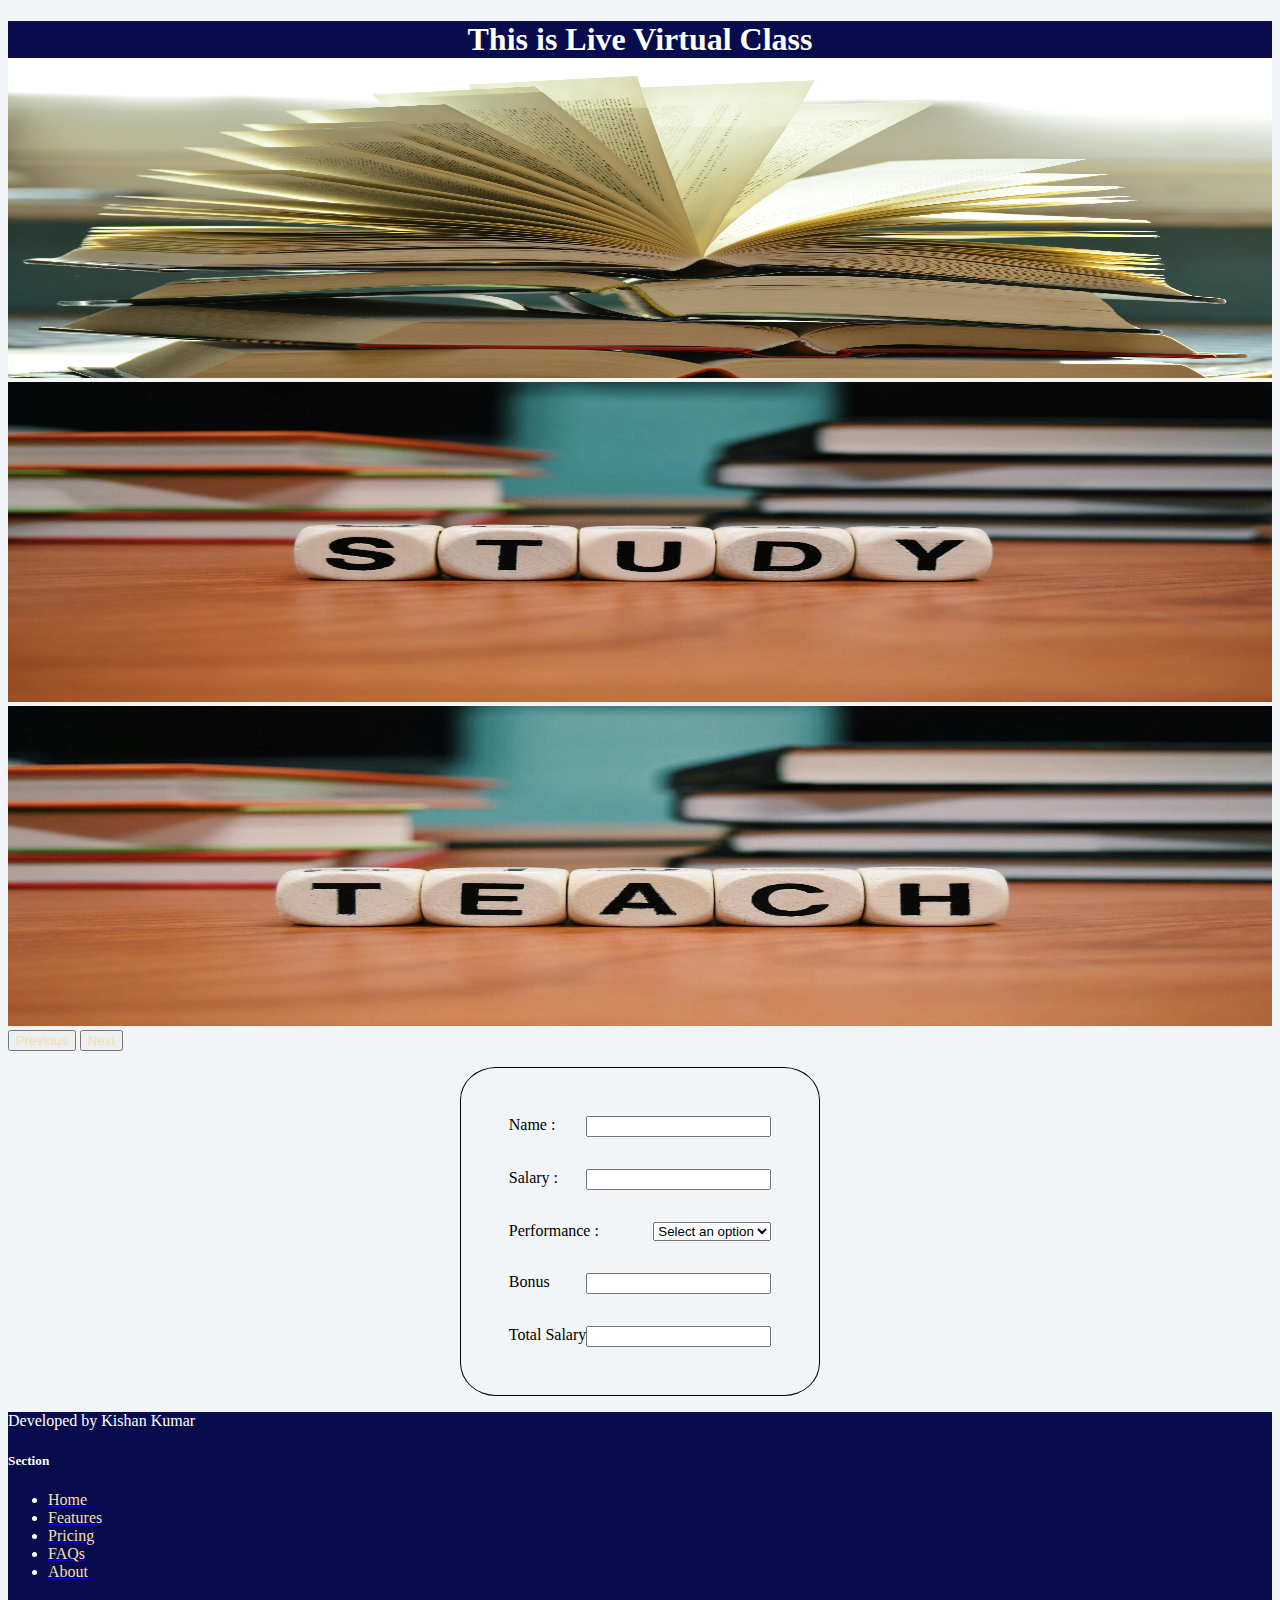
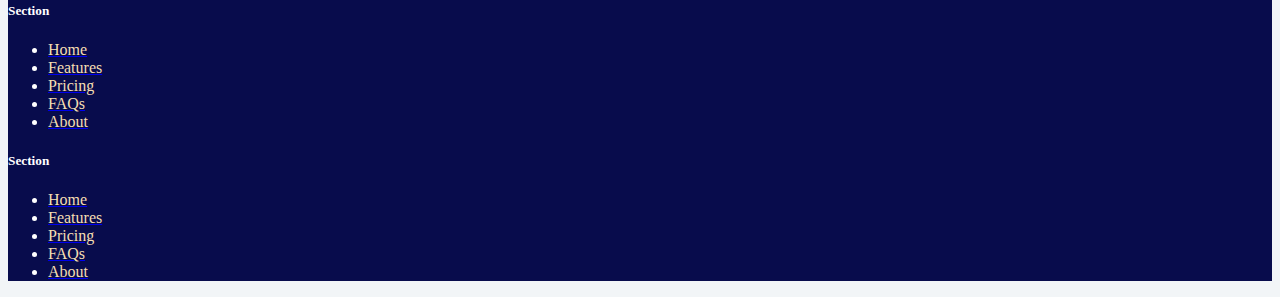
==== emp.html @ 2ea78d63 "My first commit" ====
<!DOCTYPE html>
<html lang="en">
<head>
    <meta charset="UTF-8">
    <meta name="viewport" content="width=device-width, initial-scale=1.0">
    <title>LVC</title>
    <link href="https://cdn.jsdelivr.net/npm/bootstrap@5.2.3/dist/css/bootstrap.min.css" rel="stylesheet" integrity="sha384-rbsA2VBKQhggwzxH7pPCaAqO46MgnOM80zW1RWuH61DGLwZJEdK2Kadq2F9CUG65" crossorigin="anonymous">
    <script src="https://cdn.jsdelivr.net/npm/bootstrap@5.2.3/dist/js/bootstrap.bundle.min.js" integrity="sha384-kenU1KFdBIe4zVF0s0G1M5b4hcpxyD9F7jL+jjXkk+Q2h455rYXK/7HAuoJl+0I4" crossorigin="anonymous"></script>
    <link rel="stylesheet" href="css/style.css">
    <style>
        
    </style>
    <script src="./js/valid1.js"></script>
</head>
<body>
    <h1>
        This is Live Virtual Class
    </h1>
    <header>
        <div id="carouselExampleControls" class="carousel slide" data-bs-ride="carousel">
            <div class="carousel-inner">
              <div class="carousel-item active">
                <img src="images/pexels-pixabay-159866.jpg" class="d-block w-100" alt="...">
              </div>
              <div class="carousel-item">
                <img src="images/pexels-pixabay-301920.jpg" class="d-block w-100" alt="...">
              </div>
              <div class="carousel-item">
                <img src="images/pexels-pixabay-301926.jpg" class="d-block w-100" alt="...">
              </div>
            </div>
            <button class="carousel-control-prev" type="button" data-bs-target="#carouselExampleControls" data-bs-slide="prev">
              <span class="carousel-control-prev-icon" aria-hidden="true"></span>
              <span class="visually-hidden">Previous</span>
            </button>
            <button class="carousel-control-next" type="button" data-bs-target="#carouselExampleControls" data-bs-slide="next">
              <span class="carousel-control-next-icon" aria-hidden="true"></span>
              <span class="visually-hidden">Next</span>
            </button>
          </div>
    </header>
    
    <section class="registration">
        <form action="" class="form" name ="Employee">
            <div class="f">
                <label for="name">
                    Name : 
                </label>
                <input type="text" name="Name" id="Name">
            </div>
            <div class="f">
                <label for="Sal">Salary :</label>
                <input type="text" name="Sal" id="Sal">
            </div>
            <div class="f">
                <label for="course">Performance :</label>
                <select name="Performance" id="Performance" onchange="calcSal()">
                    <option value="" disabled selected>
                        Select an option
                    </option>
                    <option value=0.3>
                        A
                    </option>
                    <option value=0.1>
                        B
                    </option>
                    <option value=0>
                        C
                    </option>
                </select>
            </div>
            <div class="f">
                <label for="Bonus">Bonus</label>
                <input type="text" id="Bonus" name="Bonus">
            </div>
            <div class="f">
                <label for="TotalSal">Total Salary</label>
                <input type="text" id="TotalSal" name="TotalSal">
            </div>
            <!-- <input type="submit" onclick="jfun1()"> -->
        </form>
      </section>

    <footer class="row row-cols-1 row-cols-sm-2 row-cols-md-5 py-5 my-5 border-top">
      <div class="col mb-3">
        <!-- <a href="/" class="d-flex align-items-center mb-3 link-dark text-decoration-none">
          <svg class="bi me-2" width="40" height="32"><use xlink:href="#bootstrap"/></svg>
        </a> -->
        <p class="text-muted">Developed by Kishan Kumar</p>
      </div>
  
      <div class="col mb-3">
  
      </div>
  
      <div class="col mb-3">
        <h5>Section</h5>
        <ul class="nav flex-column">
          <li class="nav-item mb-2"><a href="#" class="nav-link p-0 text-muted"><span>Home</span></a></li>
          <li class="nav-item mb-2"><a href="#" class="nav-link p-0 text-muted"><span>Features</span></a></li>
          <li class="nav-item mb-2"><a href="#" class="nav-link p-0 text-muted"><span>Pricing</span></a></li>
          <li class="nav-item mb-2"><a href="#" class="nav-link p-0 text-muted"><span>FAQs</span></a></li>
          <li class="nav-item mb-2"><a href="#" class="nav-link p-0 text-muted"><span>About</span></a></li>
        </ul>
      </div>
  
      <div class="col mb-3">
        <h5>Section</h5>
        <ul class="nav flex-column">
          <li class="nav-item mb-2"><a href="#" class="nav-link p-0 text-muted"><span>Home</span></a></li>
          <li class="nav-item mb-2"><a href="#" class="nav-link p-0 text-muted"><span>Features</span></a></li>
          <li class="nav-item mb-2"><a href="#" class="nav-link p-0 text-muted"><span>Pricing</span></a></li>
          <li class="nav-item mb-2"><a href="#" class="nav-link p-0 text-muted"><span>FAQs</span></a></li>
          <li class="nav-item mb-2"><a href="#" class="nav-link p-0 text-muted"><span>About</span></a></li>
        </ul>
      </div>
  
      <div class="col mb-3">
        <h5>Section</h5>
        <ul class="nav flex-column" >
          <li  class="nav-item mb-2"><a href="#" class="nav-link p-0 text-muted"><span>Home</span></a></li>
          <li class="nav-item mb-2"><a href="#" class="nav-link p-0 text-muted"><span>Features</span></a></li>
          <li class="nav-item mb-2"><a href="#" class="nav-link p-0 text-muted"><span>Pricing</span></a></li>
          <li class="nav-item mb-2"><a href="#" class="nav-link p-0 text-muted"><span>FAQs</span></a></li>
          <li class="nav-item mb-2"><a href="#" class="nav-link p-0 text-muted"><span>About</span></a></li>
        </ul>
      </div>
    </footer>
    
</body>
</html>
---- css/style.css ----
body{
    background-color: #f2f5f7;
}
img{
    height: 20rem;
    width:100%;
}
.firstSec{
    min-height: 20rem;
}
.outercards{
    display: flex;
    
}
.card{
    margin-left: 1rem;
    margin-right: 1rem;
    background-color: #B552FF;
    /* background-color: black; */
    /* display: none; */
}
/* footer{
    border-top: 0.2rem solid black;
    height: 5rem;
    text-align: center;
    align-content: center;
} */
footer{
    max-width: 100%;
    /* margin-bottom: 0rem; */
}

.registration{
    display: flex;
    margin-top: 1rem;
    /* align-content: center; */
    justify-content: center;
    /* border: 0.1rem solid black; */
    /* min-height: 50rem; */
    
}
.form{
    border: 0.1rem solid;
    border-radius: 10%;
    padding: 2rem;
    /* align-content: center; */
    text-align: center;

}
form .f{
    padding: 1rem;
    display: flex;
    justify-content: space-between;

}
/* form i */
/* .card-body{
    background-color: #B552FF;
} */
.card, footer, h1{
    background-color: #080c4c;
    color: white;
}
h1{
    margin-bottom: 0;
    text-align: center;
}       

span{
    color: wheat;
}
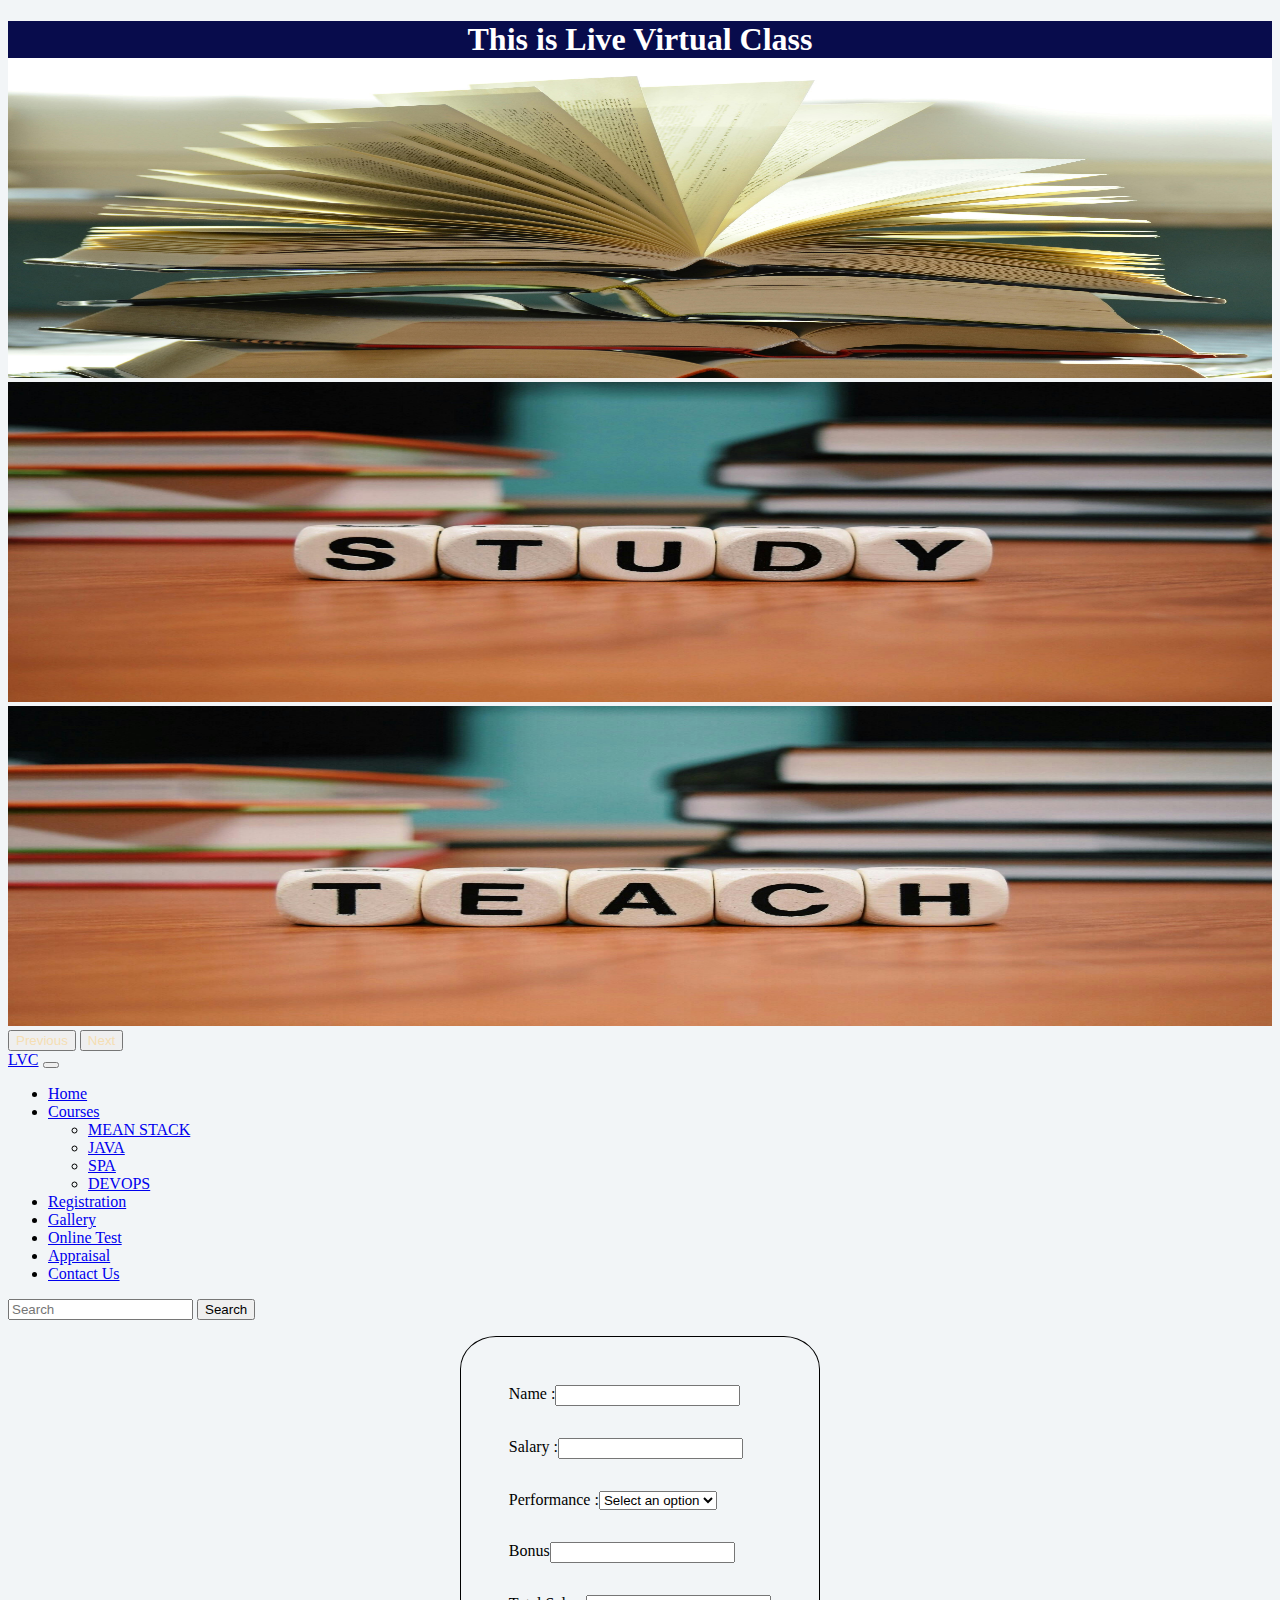
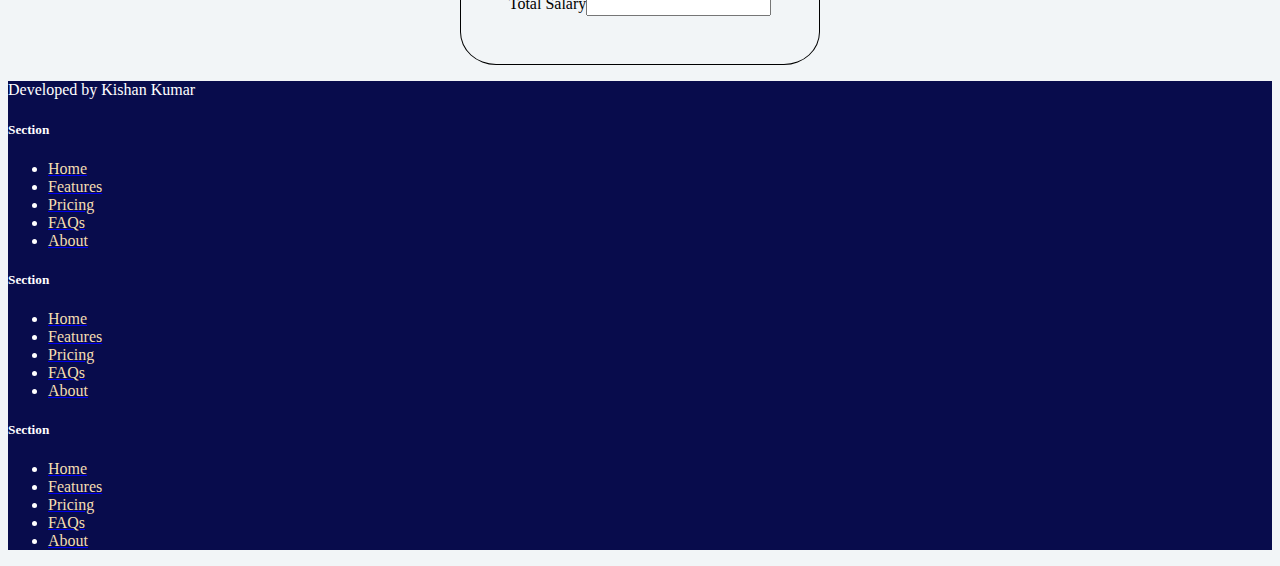
==== commit 8c8a7376: "updated some css and nav bar" ====
--- a/emp.html
+++ b/emp.html
@@ -39,7 +39,54 @@
             </button>
           </div>
     </header>
-    
+    <nav class="navbar navbar-expand-lg navbar-light bg-light">
+      <div class="container-fluid">
+        <a class="navbar-brand" href="index.html">LVC</a>
+        <button class="navbar-toggler" type="button" data-bs-toggle="collapse" data-bs-target="#navbarSupportedContent" aria-controls="navbarSupportedContent" aria-expanded="false" aria-label="Toggle navigation">
+          <span class="navbar-toggler-icon"></span>
+        </button>
+        <div class="collapse navbar-collapse" id="navbarSupportedContent">
+          <ul class="navbar-nav me-auto mb-2 mb-lg-0">
+            <li class="nav-item">
+              <a class="nav-link active" aria-current="page" href="index.html">Home</a>
+            </li>
+            <li class="nav-item dropdown">
+                <a class="nav-link dropdown-toggle" href="#" id="navbarDropdown" role="button" data-bs-toggle="dropdown" aria-expanded="false">
+                    Courses
+                  </a>
+                  <ul class="dropdown-menu" aria-labelledby="navbarDropdown">
+                      <li><a class="dropdown-item" href="#">MEAN STACK</a></li>
+                      <li><a class="dropdown-item" href="#">JAVA</a></li>
+                      <li><a class="dropdown-item" href="#">SPA</a></li>
+                      <li><a class="dropdown-item" href="#">DEVOPS</a></li>
+                  </ul>
+              </li>
+              <li class="nav-item">
+                <a class="nav-link" href="registration.html">Registration</a>
+              </li>
+              <li class="nav-item">
+                <a class="nav-link" href="#">Gallery</a>
+              </li>
+              <li class="nav-item">
+                <a class="nav-link" href="onlineTest.html">Online Test</a>
+              </li>
+              <li class="nav-item">
+                <a class="nav-link" href="emp.html">Appraisal</a>
+              </li>
+              <li class="nav-item">
+                <a class="nav-link" href="#">Contact Us</a>
+              </li>
+              <!-- <li class="nav-item">
+              <a class="nav-link disabled" href="#" tabindex="-1" aria-disabled="true">Disabled</a>
+            </li> -->
+          </ul>
+          <form class="d-flex">
+            <input class="form-control me-2" type="search" placeholder="Search" aria-label="Search">
+            <button class="btn btn-outline-success" type="submit">Search</button>
+          </form>
+        </div>
+      </div>
+    </nav>
     <section class="registration">
         <form action="" class="form" name ="Employee">
             <div class="f">
--- a/css/style.css
+++ b/css/style.css
@@ -30,7 +30,7 @@
     /* margin-bottom: 0rem; */
 }
 
-.registration{
+.registration, .onlineTest{
     display: flex;
     margin-top: 1rem;
     /* align-content: center; */
@@ -45,14 +45,17 @@
     padding: 2rem;
     /* align-content: center; */
     text-align: center;
+    max-width: 30rem;
 
 }
 form .f{
     padding: 1rem;
     display: flex;
-    justify-content: space-between;
+    /* justify-content: space-between; */
+    /* padding-left: ; */
 
 }
+
 /* form i */
 /* .card-body{
     background-color: #B552FF;
